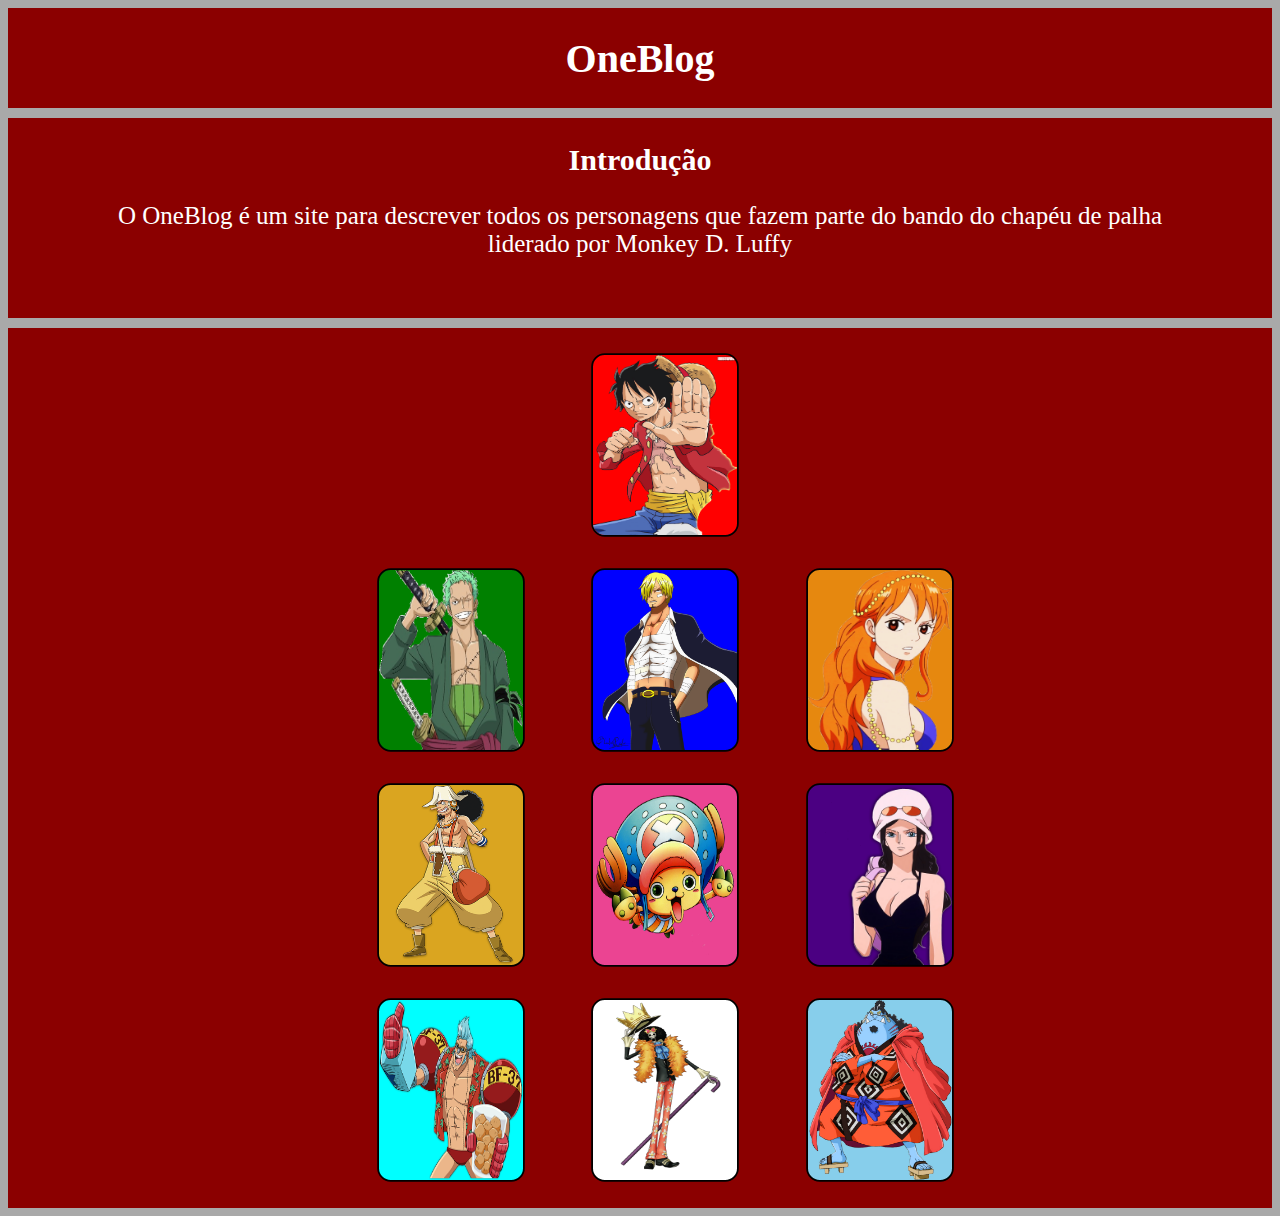
==== index.html @ 51c19022 "meu primeiro commit" ====
<html>
    <meta charset="utf-8">
<head>
      <title>
          OneBlog
      </title>
       <link rel="shortcut icon" href="./public/logo.png"> 
       <link rel="stylesheet" href="./styles/index.css">
    </head>
    <body>
        <div class="main">
            <div class="top">
                <h1 class="bunny">
                    OneBlog
                </h1>
            </div>
            <div class="intro">
                <h2 class="fan" style="font-size: 30px;">
                    Introdução 
                </h2>
                <p class="fan">
                    O OneBlog é um site para descrever todos os personagens que fazem parte do bando do chapéu de palha <br/> liderado por Monkey D. Luffy
                </p>
            </div>
            <div class="content">
                <div class="pirates">
                    <img src="./public/Luffy-PNG-Pic.png" title="Monkey D. Luffy" class="piratesImg" style="background-color: red;">
                </div>
                <div class="pirates">
                    <img src="./public/zoro.png" title="Roronoa Zoro" class="piratesImg" style="background-color: green;"> 
                    <img src="./public/sanji.png" title="Vinsmoke Sanji" class="piratesImg" style="background-color: blue;">
                    <img src="./public/nami.png" title="Nami" class="piratesImg" style="background-color: rgb(230, 136, 15);">
                </div>
                <div class="pirates">
                    <img src="./public/usopp.png" title="Usopp" class="piratesImg" style="background-color: goldenrod;"> 
                    <img src="./public/chopper.png" title="Tony Tony Chopper" class="piratesImg" style="background-color: rgb(235, 68, 146);">
                    <img src="./public/robin.png" title="Nico Robin" class="piratesImg" style="background-color: indigo;">
                </div>
                <div class="pirates">
                    <img src="./public/franky.png" title="Franky" class="piratesImg" style="background-color: cyan;"> 
                    <img src="./public/brook.png" title="Brook" class="piratesImg" style="background-color: white;">
                    <img src="./public/jinbe.png" title="Jinbe" class="piratesImg" style="background-color: skyblue;">
                </div>
            </div>
        </div>
    </body>
</html>
---- styles/index.css ----
body{background-color: darkgray;}
.main{
    display: flex;
    flex-direction: column;

}
.top{
    width: 100%;
    height: 100px;
    background-color: darkred;
    text-align: center;
}
.bunny{
    font-size: 40px;
    color: white;
}
.intro{
    width: 100%;
    height: 200px;
    background-color: darkred;
    text-align: center;
    margin-top: 10px;
}
.fan{
    font-size: 25px;
    color: white;
}
.content{
    width: 100%;
    height: 880px;
    background-color: darkred;
    text-align: center;
    margin-top: 10px;
    display: flex;
    flex-direction: column;
}
.pirates{ 
    width: 80%;
    height: 200px;
    margin-left: 10%;
    margin-top: 15px;
    display: flex;
    flex-direction: row;
    justify-content: center;
}
.piratesImg{
    width: 160px;
    height: 200px;
    margin-left: 5%;
    border: 2px solid black;
    border-radius: 15px;
    transform: scale(0.9);
    cursor: pointer;
    
}
.piratesImg:hover{
    transform: scale(1);
    border: 5px solid hsl(106, 100%, 50%)

}
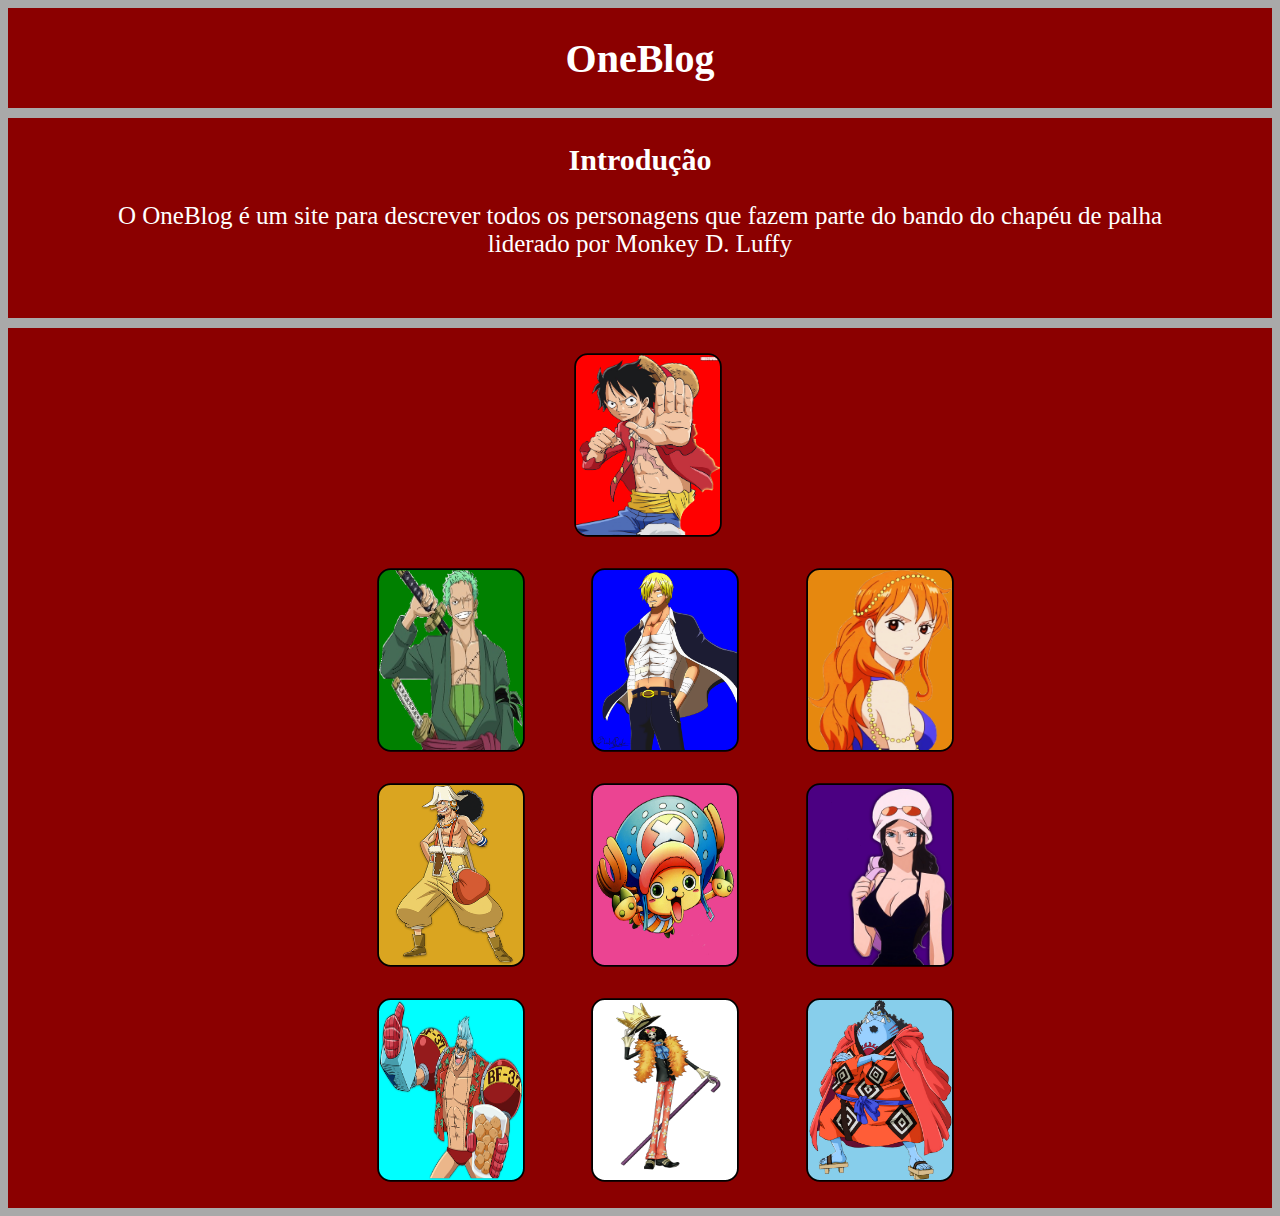
==== commit b5a1dcd5: "criei a página do luffy" ====
--- a/index.html
+++ b/index.html
@@ -24,7 +24,7 @@
             </div>
             <div class="content">
                 <div class="pirates">
-                    <img src="./public/Luffy-PNG-Pic.png" title="Monkey D. Luffy" class="piratesImg" style="background-color: red;">
+                    <a href="./pages/luffy.html"><img src="./public/Luffy-PNG-Pic.png" title="Monkey D. Luffy" class="piratesImg" style="background-color: red;"></a>
                 </div>
                 <div class="pirates">
                     <img src="./public/zoro.png" title="Roronoa Zoro" class="piratesImg" style="background-color: green;"> 
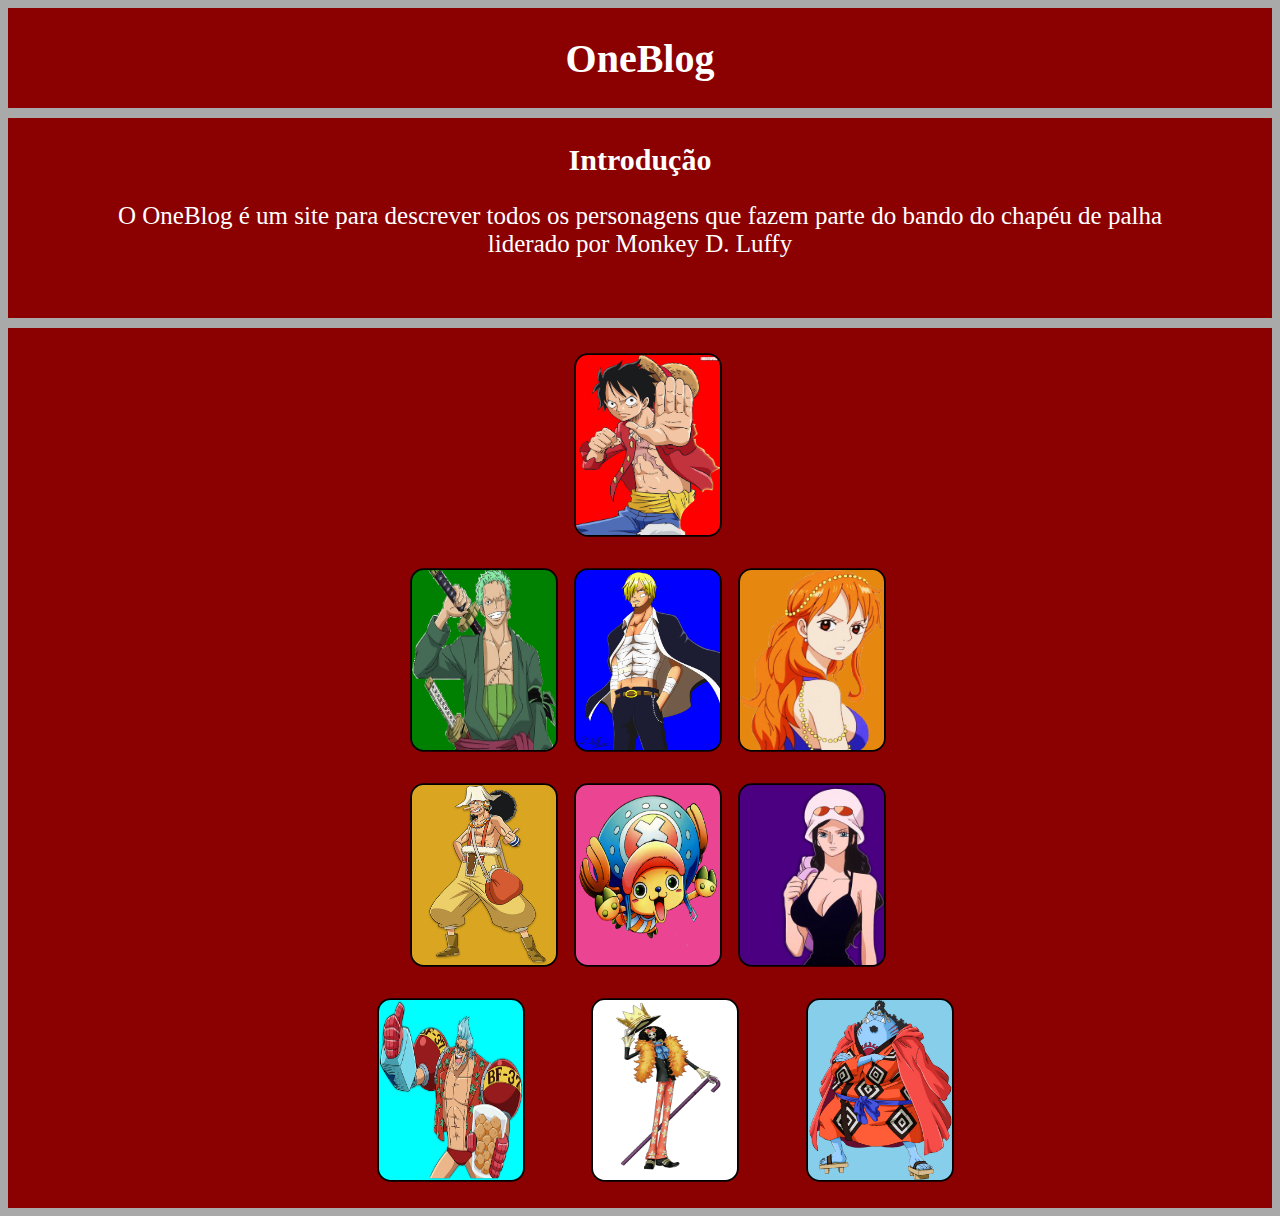
==== commit 467041f1: "new pages created" ====
--- a/index.html
+++ b/index.html
@@ -27,14 +27,14 @@
                     <a href="./pages/luffy.html"><img src="./public/Luffy-PNG-Pic.png" title="Monkey D. Luffy" class="piratesImg" style="background-color: red;"></a>
                 </div>
                 <div class="pirates">
-                    <img src="./public/zoro.png" title="Roronoa Zoro" class="piratesImg" style="background-color: green;"> 
-                    <img src="./public/sanji.png" title="Vinsmoke Sanji" class="piratesImg" style="background-color: blue;">
-                    <img src="./public/nami.png" title="Nami" class="piratesImg" style="background-color: rgb(230, 136, 15);">
+                    <a href="./pages/zoro.html"><img src="./public/zoro.png" title="Roronoa Zoro" class="piratesImg" style="background-color: green;"></a> 
+                    <a href="./pages/sanji.html"><img src="./public/sanji.png" title="Vinsmoke Sanji" class="piratesImg" style="background-color: blue;"></a>
+                    <a href="./pages/nami.html"><img src="./public/nami.png" title="Nami" class="piratesImg" style="background-color: rgb(230, 136, 15);"></a>
                 </div>
                 <div class="pirates">
-                    <img src="./public/usopp.png" title="Usopp" class="piratesImg" style="background-color: goldenrod;"> 
-                    <img src="./public/chopper.png" title="Tony Tony Chopper" class="piratesImg" style="background-color: rgb(235, 68, 146);">
-                    <img src="./public/robin.png" title="Nico Robin" class="piratesImg" style="background-color: indigo;">
+                    <a href="./pages/usopp.html"><img src="./public/usopp.png" title="Usopp" class="piratesImg" style="background-color: goldenrod;"></a>
+                    <a href="./pages/chopper.html"><img src="./public/chopper.png" title="Tony Tony Chopper" class="piratesImg" style="background-color: rgb(235, 68, 146);"></a>
+                    <a href="./pages/robin.html"><img src="./public/robin.png" title="Nico Robin" class="piratesImg" style="background-color: indigo;"></a>
                 </div>
                 <div class="pirates">
                     <img src="./public/franky.png" title="Franky" class="piratesImg" style="background-color: cyan;"> 
--- a/styles/index.css
+++ b/styles/index.css
@@ -57,4 +57,7 @@
     transform: scale(1);
     border: 5px solid hsl(106, 100%, 50%)
 
+}
+a{
+    text-decoration: none;
 }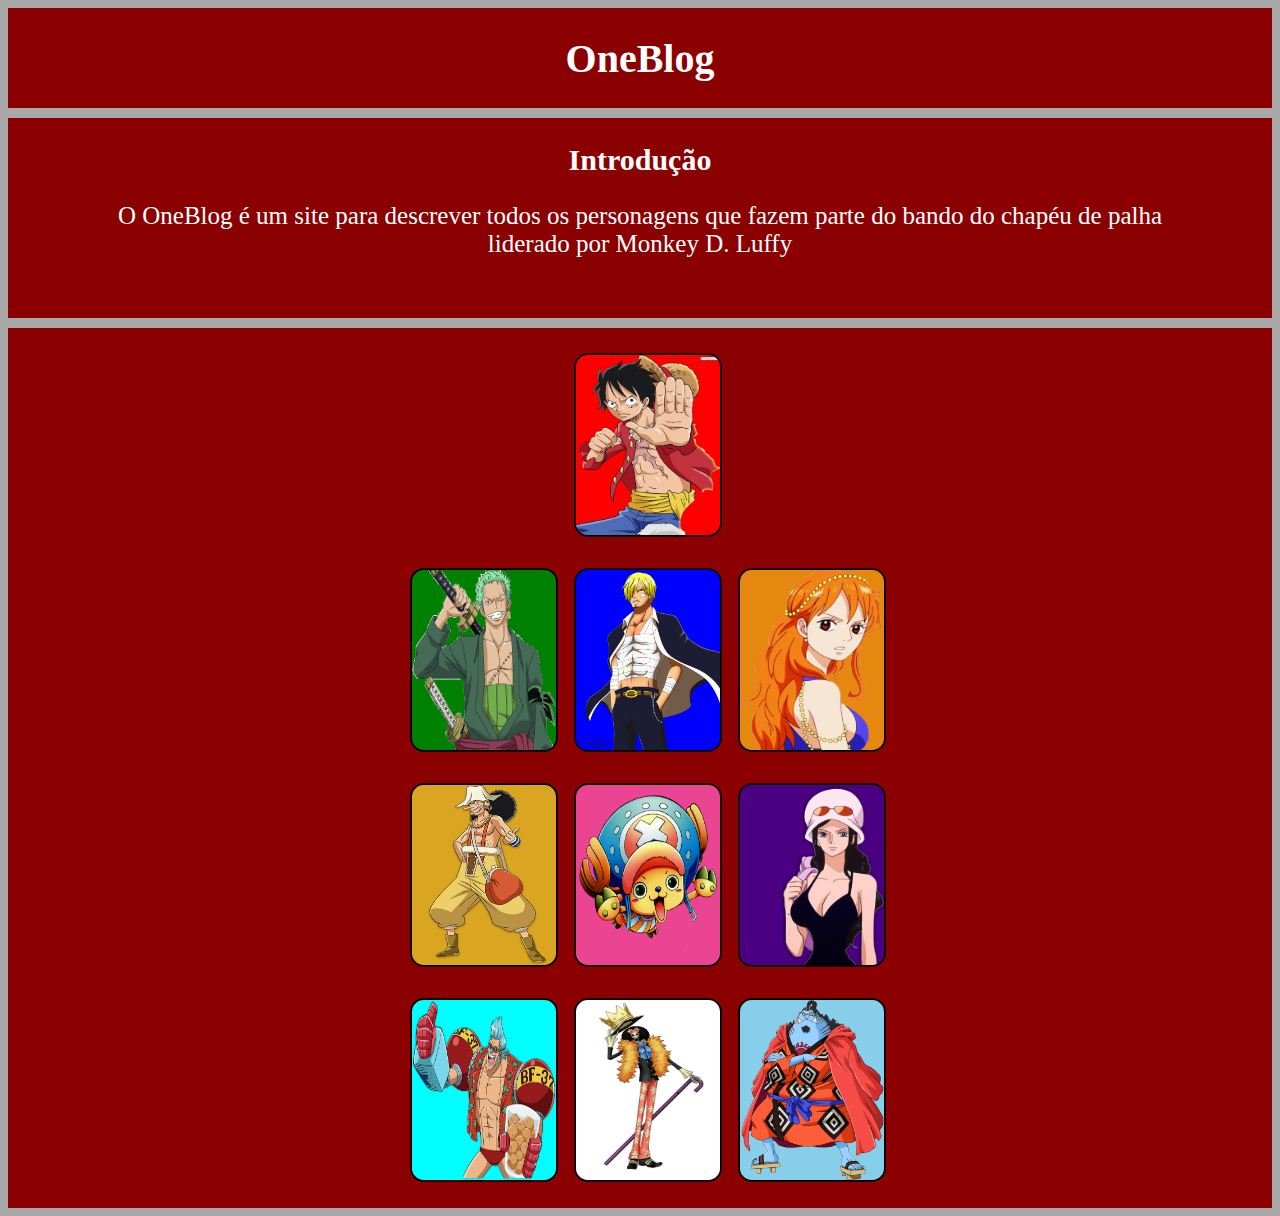
==== commit 56725092: "website finished" ====
--- a/index.html
+++ b/index.html
@@ -37,9 +37,9 @@
                     <a href="./pages/robin.html"><img src="./public/robin.png" title="Nico Robin" class="piratesImg" style="background-color: indigo;"></a>
                 </div>
                 <div class="pirates">
-                    <img src="./public/franky.png" title="Franky" class="piratesImg" style="background-color: cyan;"> 
-                    <img src="./public/brook.png" title="Brook" class="piratesImg" style="background-color: white;">
-                    <img src="./public/jinbe.png" title="Jinbe" class="piratesImg" style="background-color: skyblue;">
+                    <a href="./pages/franky.html"><img src="./public/franky.png" title="Franky" class="piratesImg" style="background-color: cyan;"></a>
+                    <a href="./pages/brook.html"><img src="./public/brook.png" title="Brook" class="piratesImg" style="background-color: white;"></a>
+                   <a href="./pages/jinbe.html"> <img src="./public/jinbe.png" title="Jinbe" class="piratesImg" style="background-color: skyblue;"></a>
                 </div>
             </div>
         </div>
